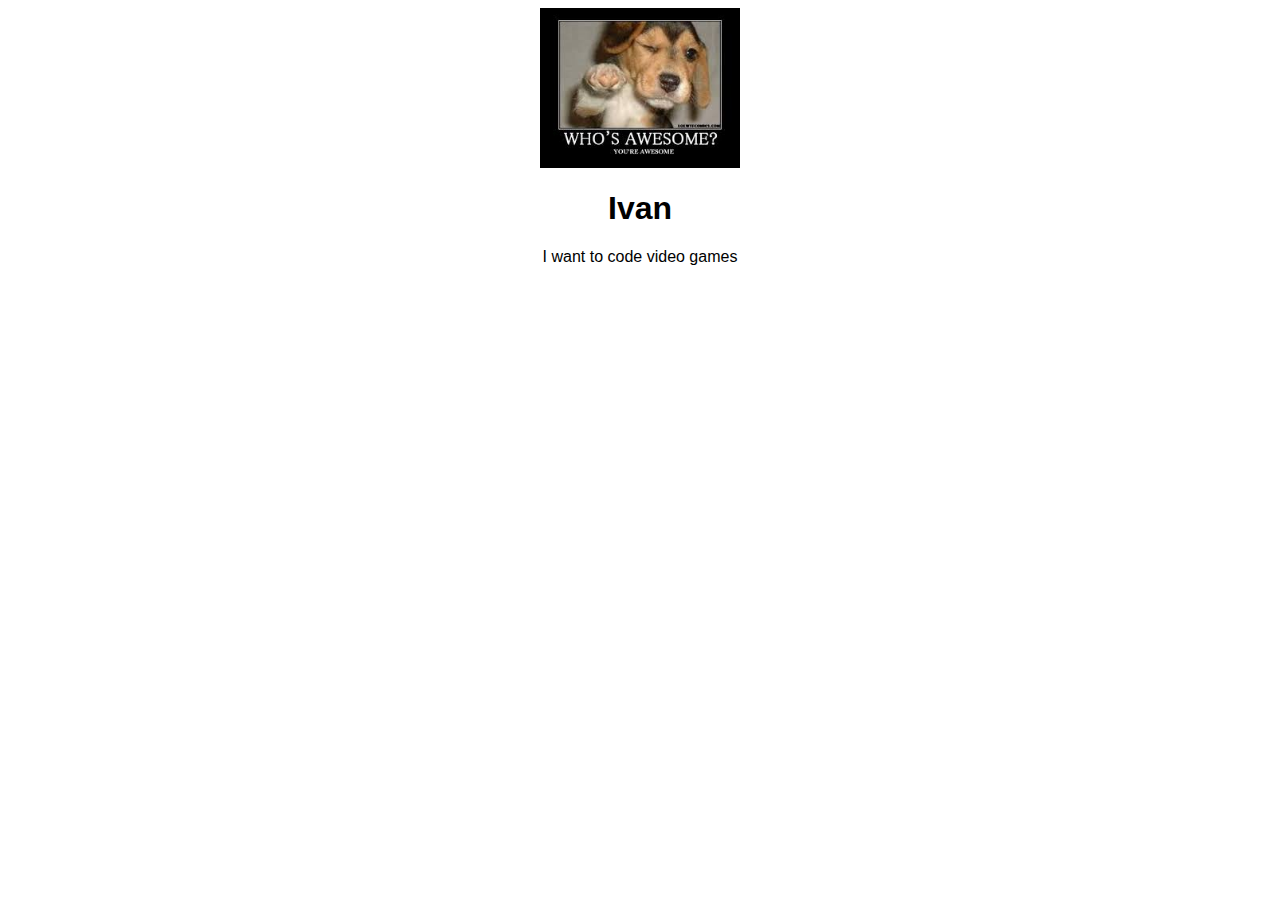
==== index.html @ 2ab418f8 "Add styling to personal website" ====
<html>
    <head>
        <link rel="stylesheet" href="styles.css" />
    </head>
    <body>
        <img src="[data-uri]">
            <h1> Ivan</h1>
            <p> I want to code video games </p>
            
        </body>
</html>
---- styles.css ----
img {
    width: 200px;
}
body {
    text-align: center;
    font-family:"Arial";
}
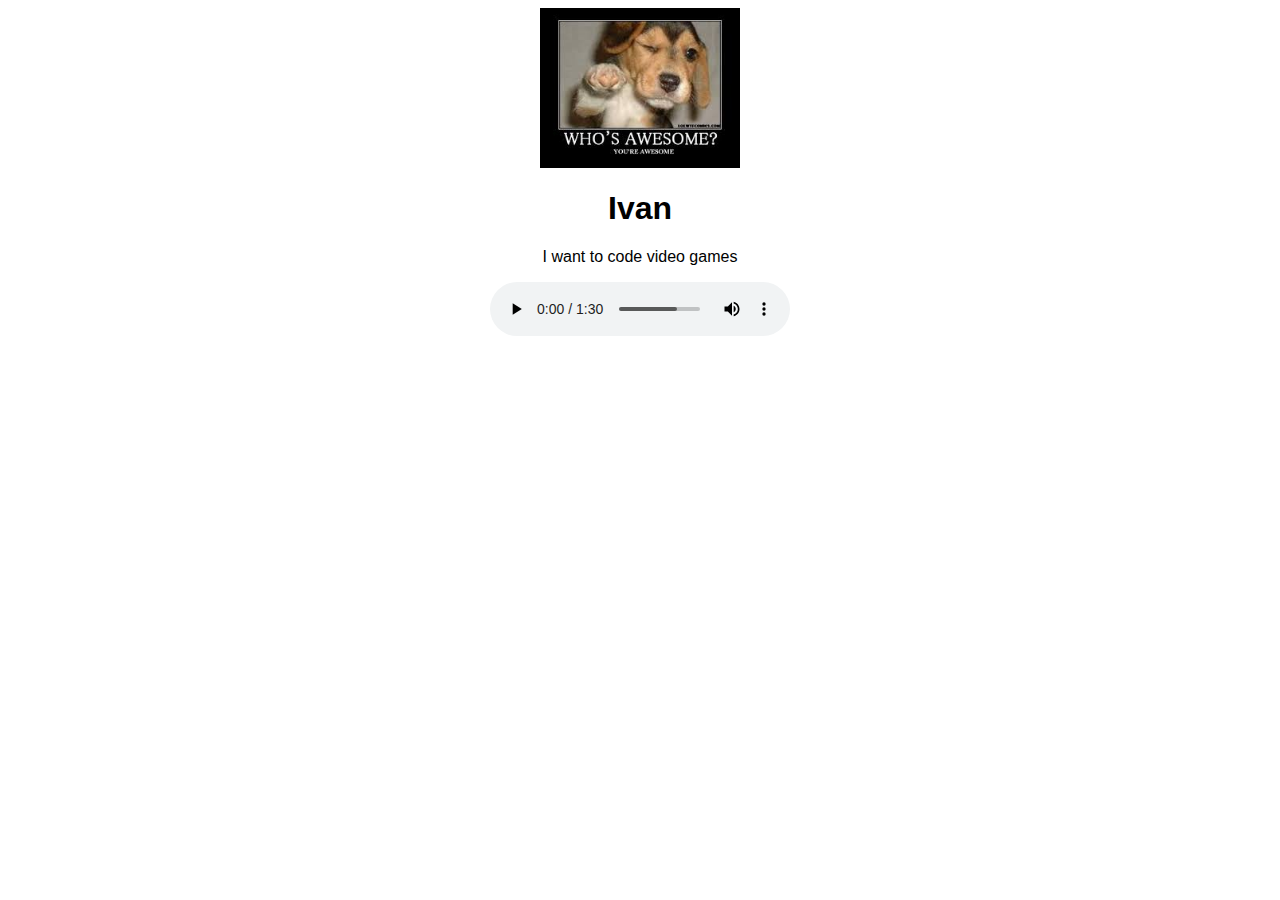
==== commit 109f12b7: "V3" ====
--- a/index.html
+++ b/index.html
@@ -4,9 +4,12 @@
         <link rel="stylesheet" href="styles.css" />
     </head>
     <body>
+        
         <img src="[data-uri]">
             <h1> Ivan</h1>
             <p> I want to code video games </p>
-            
+            <audio controls>
+  <source src="GuiltyCrown.mp3" type="audio/mpeg">
+  </audio>
         </body>
 </html>